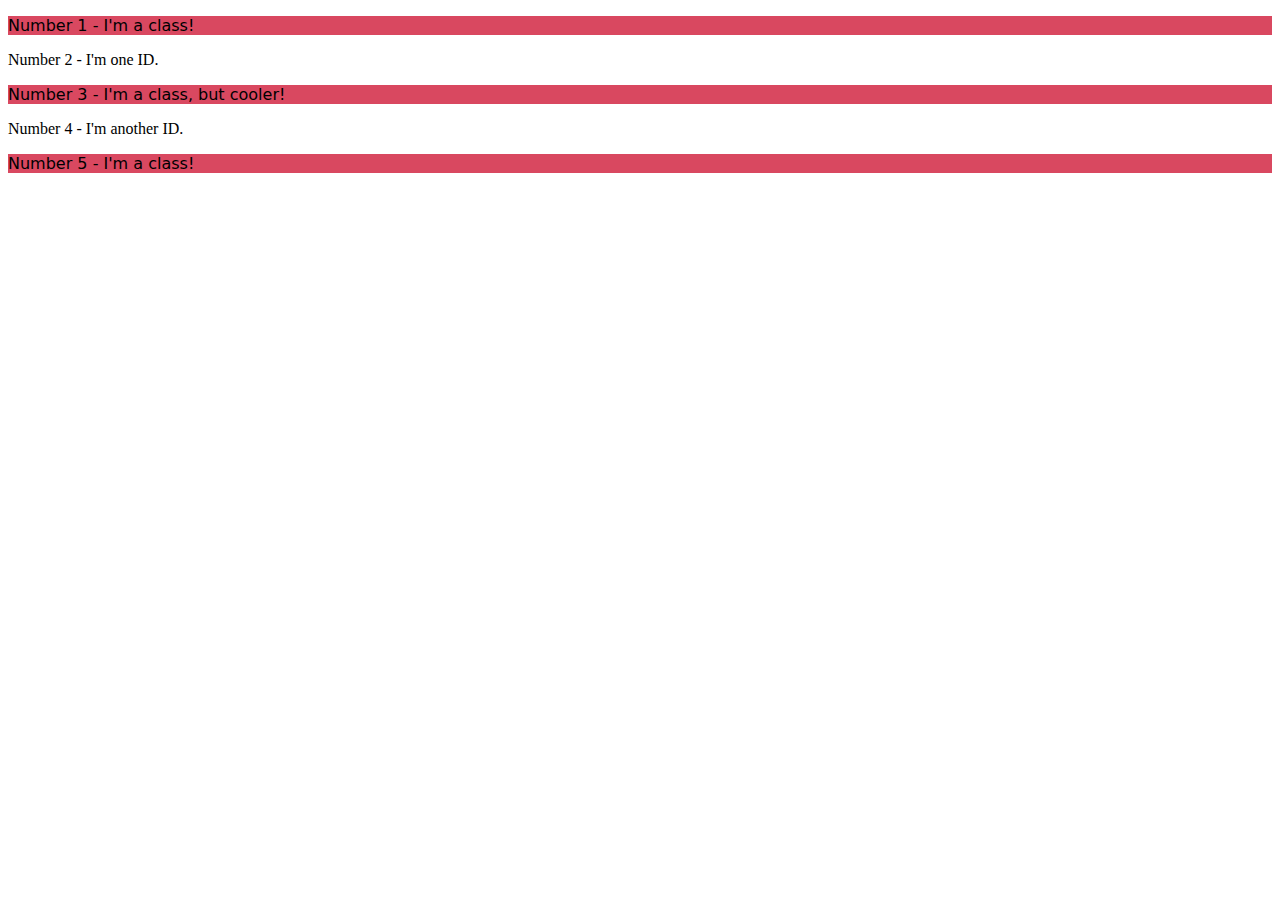
==== foundations/02-class-id-selectors/index.html @ 386010fc "exercise 2: changed formatting for all odd numbered elements" ====
<!DOCTYPE html>
<html lang="en">
  <head>
    <meta charset="UTF-8">
    <meta http-equiv="X-UA-Compatible" content="IE=edge">
    <meta name="viewport" content="width=device-width, initial-scale=1.0">
    <title>Class and ID Selectors</title>
    <link rel="stylesheet" href="style.css">
  </head>
  <body>
    <p class="odd">Number 1 - I'm a class!</p>
    <div id="element2">Number 2 - I'm one ID.</div>
    <p class="odd" id="element3">Number 3 - I'm a class, but cooler!</p>
    <div id="element4">Number 4 - I'm another ID.</div>
    <p class="odd">Number 5 - I'm a class!</p>
  </body>
</html>
---- foundations/02-class-id-selectors/style.css ----
.odd {
    background-color: rgb(217, 72, 96);
    font-family: Verdana, "DejaVu Sans", sans-serif;
}
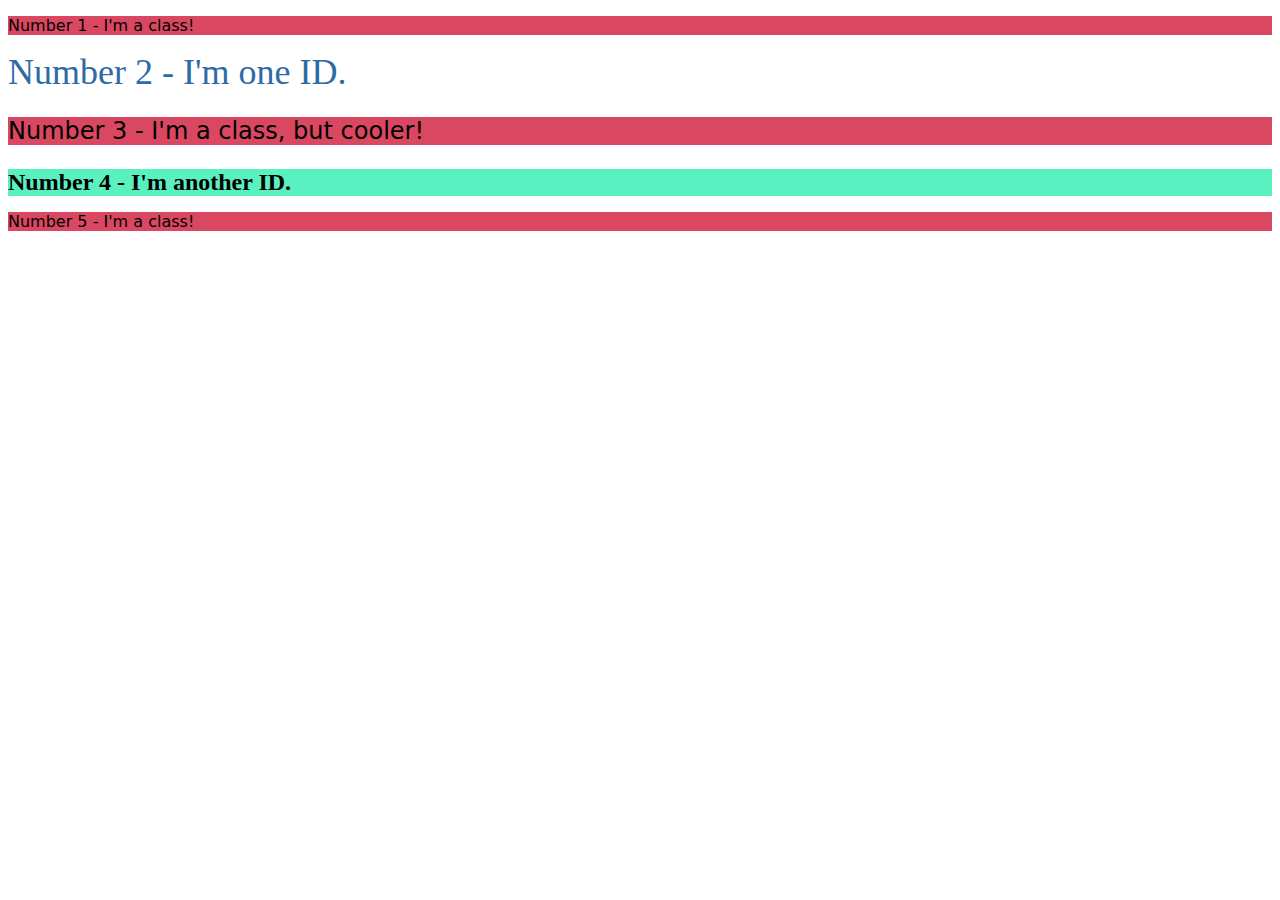
==== commit ea22e8c3: "exercise 2: add .adjustfontsize to reduce code clutter as per solution.css" ====
--- a/foundations/02-class-id-selectors/index.html
+++ b/foundations/02-class-id-selectors/index.html
@@ -10,8 +10,8 @@
   <body>
     <p class="odd">Number 1 - I'm a class!</p>
     <div id="element2">Number 2 - I'm one ID.</div>
-    <p class="odd" id="element3">Number 3 - I'm a class, but cooler!</p>
-    <div id="element4">Number 4 - I'm another ID.</div>
+    <p class="odd adjustfontsize" >Number 3 - I'm a class, but cooler!</p>
+    <div id="element4" class="adjustfontsize">Number 4 - I'm another ID.</div>
     <p class="odd">Number 5 - I'm a class!</p>
   </body>
 </html>--- a/foundations/02-class-id-selectors/style.css
+++ b/foundations/02-class-id-selectors/style.css
@@ -1,4 +1,15 @@
 .odd {
     background-color: rgb(217, 72, 96);
     font-family: Verdana, "DejaVu Sans", sans-serif;
-}+}
+#element2 {
+    color: rgb(46, 106, 166);
+    font-size: 36px;
+}
+.adjustfontsize {
+    font-size: 24px;
+}
+#element4 {
+    background-color: rgb(89, 241, 191);
+    font-weight: bold;
+}
